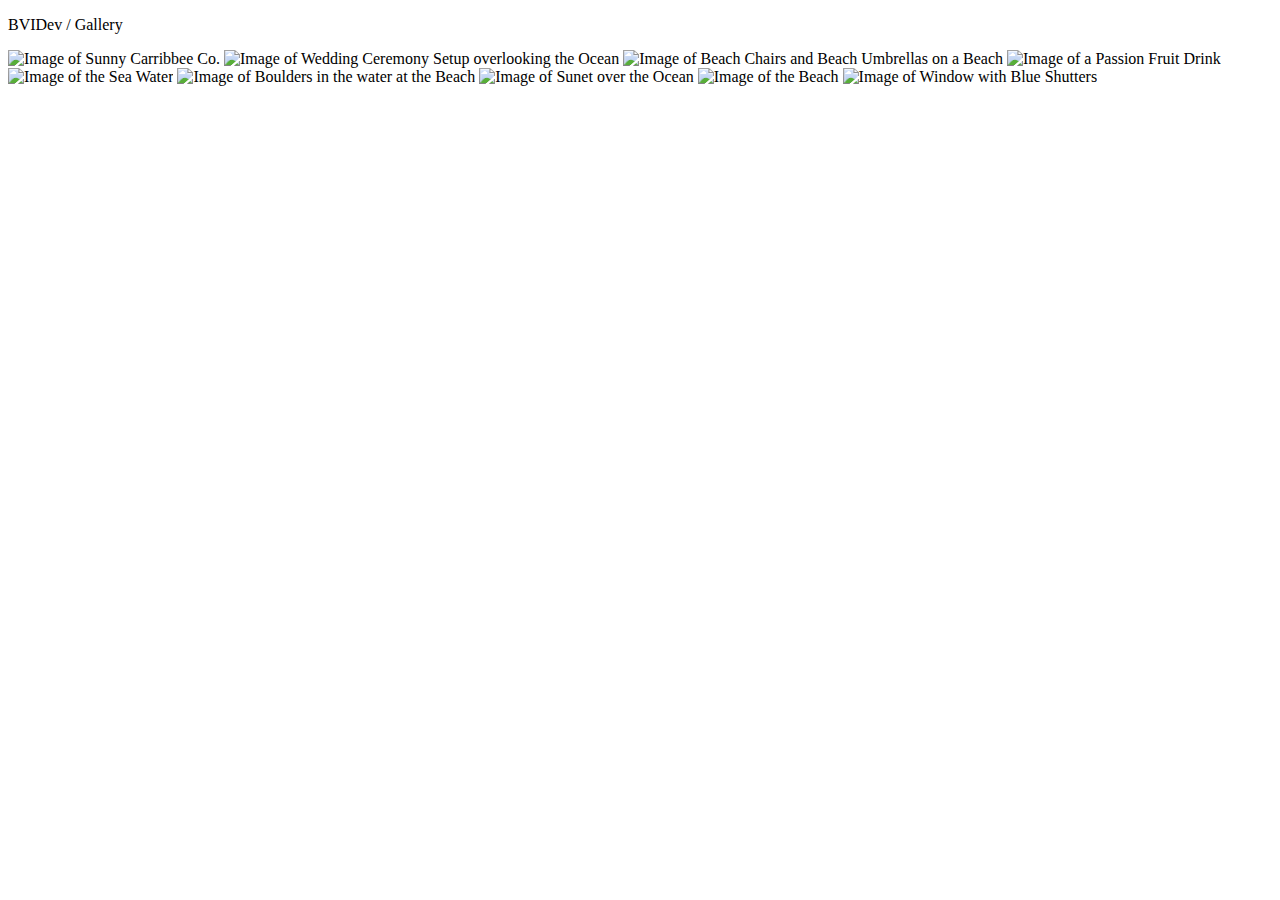
==== index.html @ 8932a1f8 "removal of the img folder; updated information on top of image gallery" ====
<!DOCTYPE html>
<html lang="en">
<head>
    <meta charset="UTF-8">
    <meta name="viewport" content="width=device-width, initial-scale=1.0">
    <meta http-equiv="X-UA-Compatible" content="ie=edge">
    <title>Simple Image Gallery</title>
</head>
<body>
    <p>BVIDev / Gallery</p>
    <!-- Photo by Lemgo/D, user:neufal54, on Pixabay.com -->
    <img src="https://cdn.pixabay.com/photo/2017/11/05/18/27/caribbean-2921409_640.jpg" alt="Image of Sunny Carribbee Co.">

    <!-- Photo by Ana Desh´ka, user:heidi_ziller, on Pixabay.com -->
    <img src="https://pixabay.com/en/mexico-cancun-beach-wedding-2673734/" alt="Image of Wedding Ceremony Setup overlooking the Ocean">
    
    <!-- Photo by Lisa Larsen, user:larsen9236, on Pixabay.com -->
    <img src="https://pixabay.com/en/caribbean-beach-caribbean-sea-1941529/" alt="Image of Beach Chairs and Beach Umbrellas on a Beach">
    
    <!-- Photo by Michelle Maria, user:Michellemaria, on Pixabay.com -->
    <img src="https://pixabay.com/en/passion-fruit-daiquiri-tropical-906099/" alt="Image of a Passion Fruit Drink">
    
    <!-- Photo by Peggy und Marco Lachmann-Anke, user:3dman_eu, on Pixabay.com -->
    <img src="https://pixabay.com/en/sea-boot-seychelles-water-ship-1027999/" alt="Image of the Sea Water">
    <img src="https://pixabay.com/en/sea-boot-seychelles-water-ship-1002804/" alt="Image of Boulders in the water at the Beach">
    <img src="https://pixabay.com/en/jamaica-sun-ocean-sea-caribbean-1046596/" alt="Image of Sunet over the Ocean">

    <!-- Photo by user:MustangJoe, on Pixabay.com -->
    <img src="https://pixabay.com/en/beach-dominican-republic-dominican-1236581/" alt="Image of the Beach">

    <!-- Photo by Paul McGowan, user:psaudio, on Pixabay.com -->
    <img src="https://pixabay.com/en/shutters-caribbean-architecture-669296/" alt="Image of Window with Blue Shutters">  
</body>
</html>
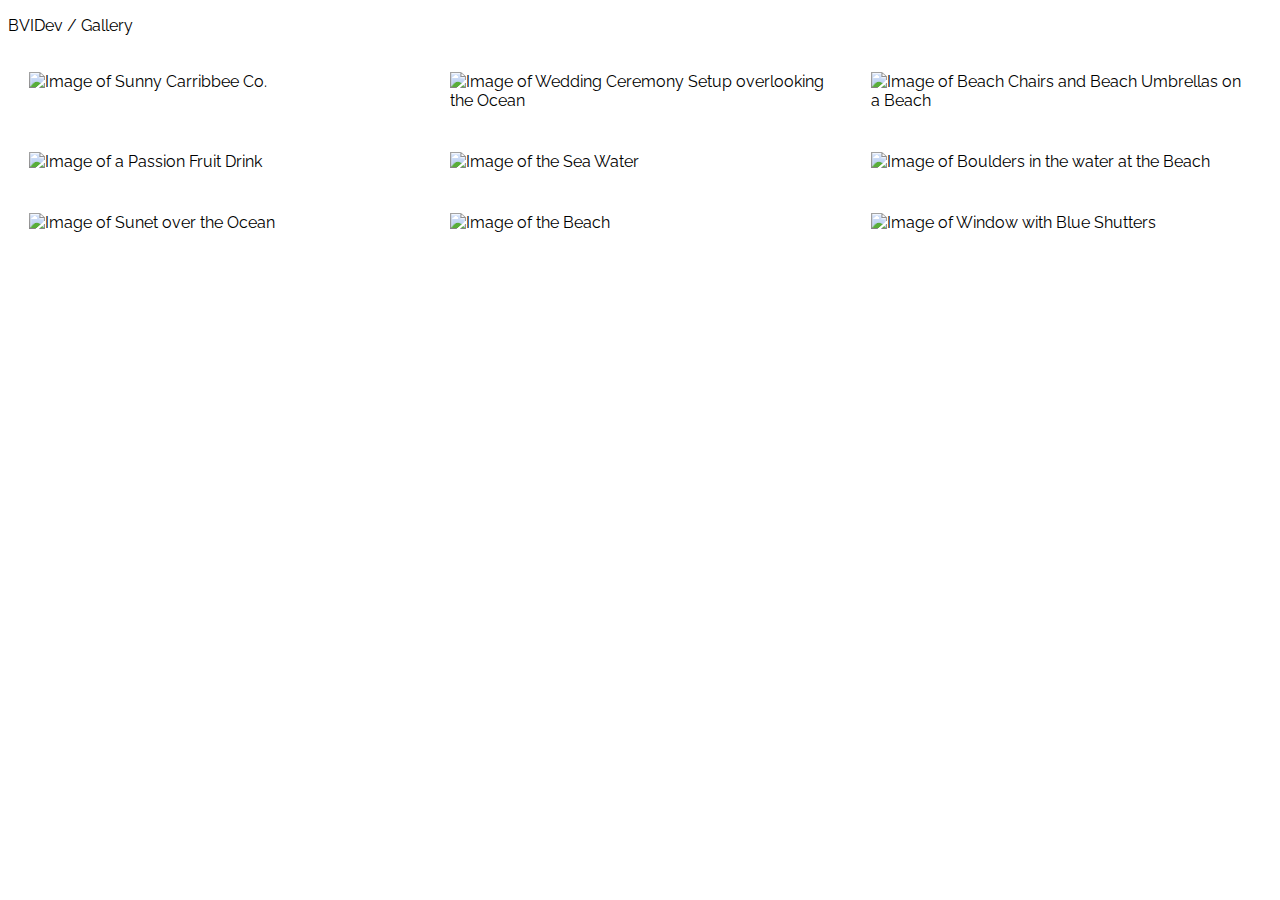
==== commit 27ca82b0: "aded css rules to float images and add margin; imported google font and added css rule;" ====
--- a/index.html
+++ b/index.html
@@ -5,6 +5,8 @@
     <meta name="viewport" content="width=device-width, initial-scale=1.0">
     <meta http-equiv="X-UA-Compatible" content="ie=edge">
     <title>Simple Image Gallery</title>
+    <link href="css/gallery.css" rel="stylesheet">
+    <link href="https://fonts.googleapis.com/css?family=Raleway:400,800" rel="stylesheet">
 </head>
 <body>
     <p>BVIDev / Gallery</p>
@@ -12,23 +14,23 @@
     <img src="https://cdn.pixabay.com/photo/2017/11/05/18/27/caribbean-2921409_640.jpg" alt="Image of Sunny Carribbee Co.">
 
     <!-- Photo by Ana Desh´ka, user:heidi_ziller, on Pixabay.com -->
-    <img src="https://pixabay.com/en/mexico-cancun-beach-wedding-2673734/" alt="Image of Wedding Ceremony Setup overlooking the Ocean">
+    <img src="https://cdn.pixabay.com/photo/2017/11/05/18/27/caribbean-2921409_640.jpg" alt="Image of Wedding Ceremony Setup overlooking the Ocean">
     
     <!-- Photo by Lisa Larsen, user:larsen9236, on Pixabay.com -->
-    <img src="https://pixabay.com/en/caribbean-beach-caribbean-sea-1941529/" alt="Image of Beach Chairs and Beach Umbrellas on a Beach">
+    <img src="https://cdn.pixabay.com/photo/2017/11/05/18/27/caribbean-2921409_640.jpg" alt="Image of Beach Chairs and Beach Umbrellas on a Beach">
     
     <!-- Photo by Michelle Maria, user:Michellemaria, on Pixabay.com -->
-    <img src="https://pixabay.com/en/passion-fruit-daiquiri-tropical-906099/" alt="Image of a Passion Fruit Drink">
+    <img src="https://cdn.pixabay.com/photo/2017/11/05/18/27/caribbean-2921409_640.jpg" alt="Image of a Passion Fruit Drink">
     
     <!-- Photo by Peggy und Marco Lachmann-Anke, user:3dman_eu, on Pixabay.com -->
-    <img src="https://pixabay.com/en/sea-boot-seychelles-water-ship-1027999/" alt="Image of the Sea Water">
-    <img src="https://pixabay.com/en/sea-boot-seychelles-water-ship-1002804/" alt="Image of Boulders in the water at the Beach">
-    <img src="https://pixabay.com/en/jamaica-sun-ocean-sea-caribbean-1046596/" alt="Image of Sunet over the Ocean">
+    <img src="https://cdn.pixabay.com/photo/2017/11/05/18/27/caribbean-2921409_640.jpg" alt="Image of the Sea Water">
+    <img src="https://cdn.pixabay.com/photo/2017/11/05/18/27/caribbean-2921409_640.jpg" alt="Image of Boulders in the water at the Beach">
+    <img src="https://cdn.pixabay.com/photo/2017/11/05/18/27/caribbean-2921409_640.jpg" alt="Image of Sunet over the Ocean">
 
     <!-- Photo by user:MustangJoe, on Pixabay.com -->
-    <img src="https://pixabay.com/en/beach-dominican-republic-dominican-1236581/" alt="Image of the Beach">
+    <img src="https://cdn.pixabay.com/photo/2017/11/05/18/27/caribbean-2921409_640.jpg" alt="Image of the Beach">
 
     <!-- Photo by Paul McGowan, user:psaudio, on Pixabay.com -->
-    <img src="https://pixabay.com/en/shutters-caribbean-architecture-669296/" alt="Image of Window with Blue Shutters">  
+    <img src="https://cdn.pixabay.com/photo/2017/11/05/18/27/caribbean-2921409_640.jpg" alt="Image of Window with Blue Shutters">  
 </body>
 </html>--- a/css/gallery.css
+++ b/css/gallery.css
@@ -0,0 +1,13 @@
+body {
+    font-family: 'Raleway', sans-serif;
+}
+
+img {
+    width: 30%;
+    float: left;
+    margin: 1.66%;   
+}
+
+p {
+    margin-right: 1.66%;
+}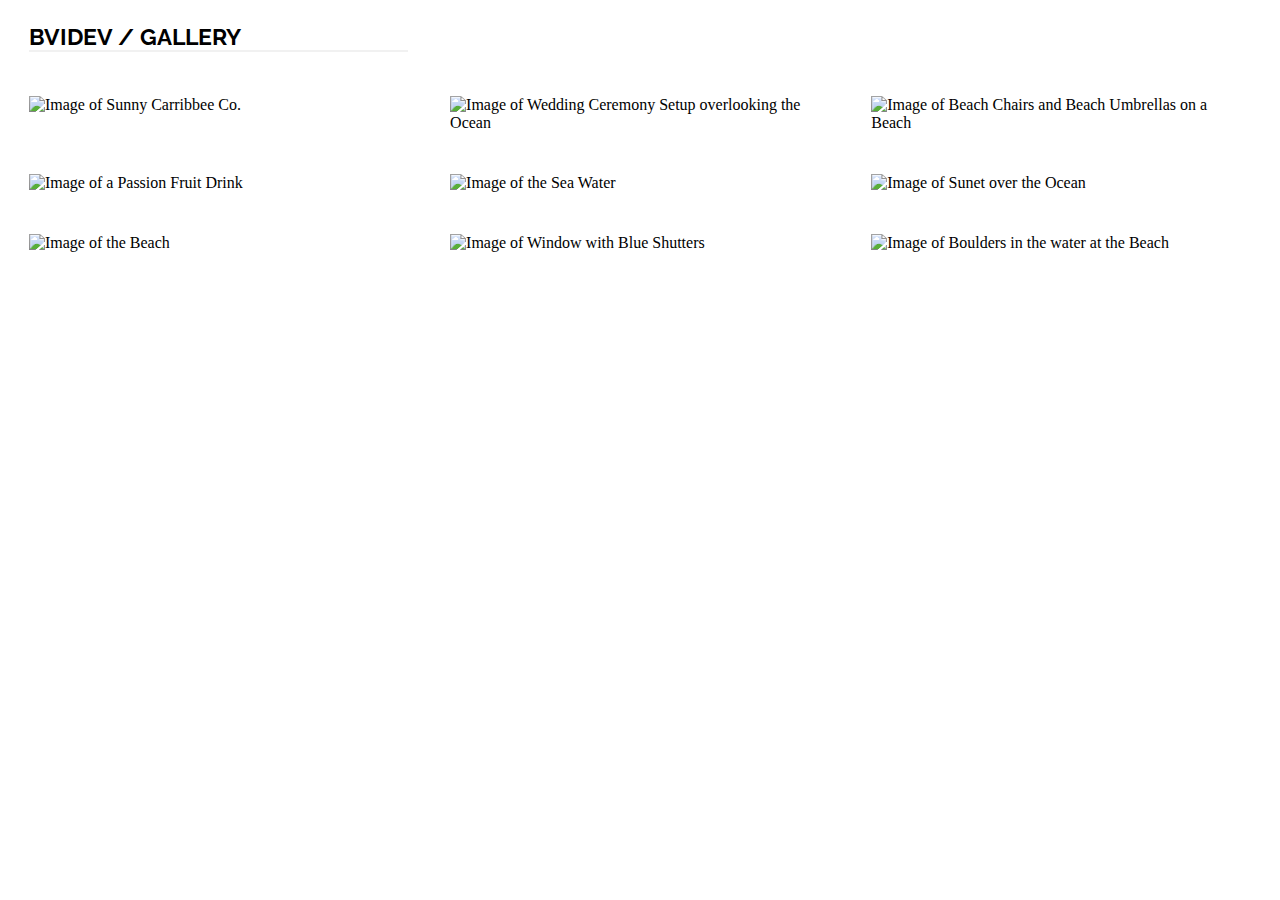
==== commit 625d6879: "updated urls for other images" ====
--- a/index.html
+++ b/index.html
@@ -14,23 +14,25 @@
     <img src="https://cdn.pixabay.com/photo/2017/11/05/18/27/caribbean-2921409_640.jpg" alt="Image of Sunny Carribbee Co.">
 
     <!-- Photo by Ana Desh´ka, user:heidi_ziller, on Pixabay.com -->
-    <img src="https://cdn.pixabay.com/photo/2017/11/05/18/27/caribbean-2921409_640.jpg" alt="Image of Wedding Ceremony Setup overlooking the Ocean">
+    <img src="https://cdn.pixabay.com/photo/2017/08/23/18/08/mexico-2673734_640.jpg" alt="Image of Wedding Ceremony Setup overlooking the Ocean">
     
     <!-- Photo by Lisa Larsen, user:larsen9236, on Pixabay.com -->
-    <img src="https://cdn.pixabay.com/photo/2017/11/05/18/27/caribbean-2921409_640.jpg" alt="Image of Beach Chairs and Beach Umbrellas on a Beach">
+    <img src="https://cdn.pixabay.com/photo/2016/12/30/21/20/caribbean-beach-1941529_640.jpg" alt="Image of Beach Chairs and Beach Umbrellas on a Beach">
     
     <!-- Photo by Michelle Maria, user:Michellemaria, on Pixabay.com -->
-    <img src="https://cdn.pixabay.com/photo/2017/11/05/18/27/caribbean-2921409_640.jpg" alt="Image of a Passion Fruit Drink">
+    <img src="https://cdn.pixabay.com/photo/2015/08/25/03/27/passion-fruit-daiquiri-906099_640.jpg" alt="Image of a Passion Fruit Drink">
     
     <!-- Photo by Peggy und Marco Lachmann-Anke, user:3dman_eu, on Pixabay.com -->
-    <img src="https://cdn.pixabay.com/photo/2017/11/05/18/27/caribbean-2921409_640.jpg" alt="Image of the Sea Water">
-    <img src="https://cdn.pixabay.com/photo/2017/11/05/18/27/caribbean-2921409_640.jpg" alt="Image of Boulders in the water at the Beach">
-    <img src="https://cdn.pixabay.com/photo/2017/11/05/18/27/caribbean-2921409_640.jpg" alt="Image of Sunet over the Ocean">
+    <img src="https://cdn.pixabay.com/photo/2015/11/06/13/53/sea-1027999_640.jpg" alt="Image of the Sea Water">
+    <img src="https://cdn.pixabay.com/photo/2015/11/16/22/31/jamaica-1046596_640.jpg" alt="Image of Sunet over the Ocean">
 
     <!-- Photo by user:MustangJoe, on Pixabay.com -->
-    <img src="https://cdn.pixabay.com/photo/2017/11/05/18/27/caribbean-2921409_640.jpg" alt="Image of the Beach">
+    <img src="https://cdn.pixabay.com/photo/2016/03/04/19/36/beach-1236581_640.jpg" alt="Image of the Beach">
 
     <!-- Photo by Paul McGowan, user:psaudio, on Pixabay.com -->
-    <img src="https://cdn.pixabay.com/photo/2017/11/05/18/27/caribbean-2921409_640.jpg" alt="Image of Window with Blue Shutters">  
+    <img src="https://cdn.pixabay.com/photo/2015/03/11/21/50/shutters-669296_640.jpg" alt="Image of Window with Blue Shutters">  
+
+    <!-- Photo by Peggy und Marco Lachmann-Anke, user:3dman_eu, on Pixabay.com -->
+    <img src="https://cdn.pixabay.com/photo/2015/10/23/11/10/sea-1002804_640.jpg" alt="Image of Boulders in the water at the Beach">
 </body>
 </html>--- a/css/gallery.css
+++ b/css/gallery.css
@@ -1,7 +1,3 @@
-body {
-    font-family: 'Raleway', sans-serif;
-}
-
 img {
     width: 30%;
     float: left;
@@ -9,5 +5,12 @@
 }
 
 p {
-    margin-right: 1.66%;
-}+    font-family: 'Raleway', sans-serif;
+    margin-left: 1.66%;
+    padding-bottom: 0;
+    font-size: 23px;
+    font-weight: bold;
+    text-transform: uppercase;
+    border-bottom:  2px solid #f1f1f1;
+    width: 30%;
+}
